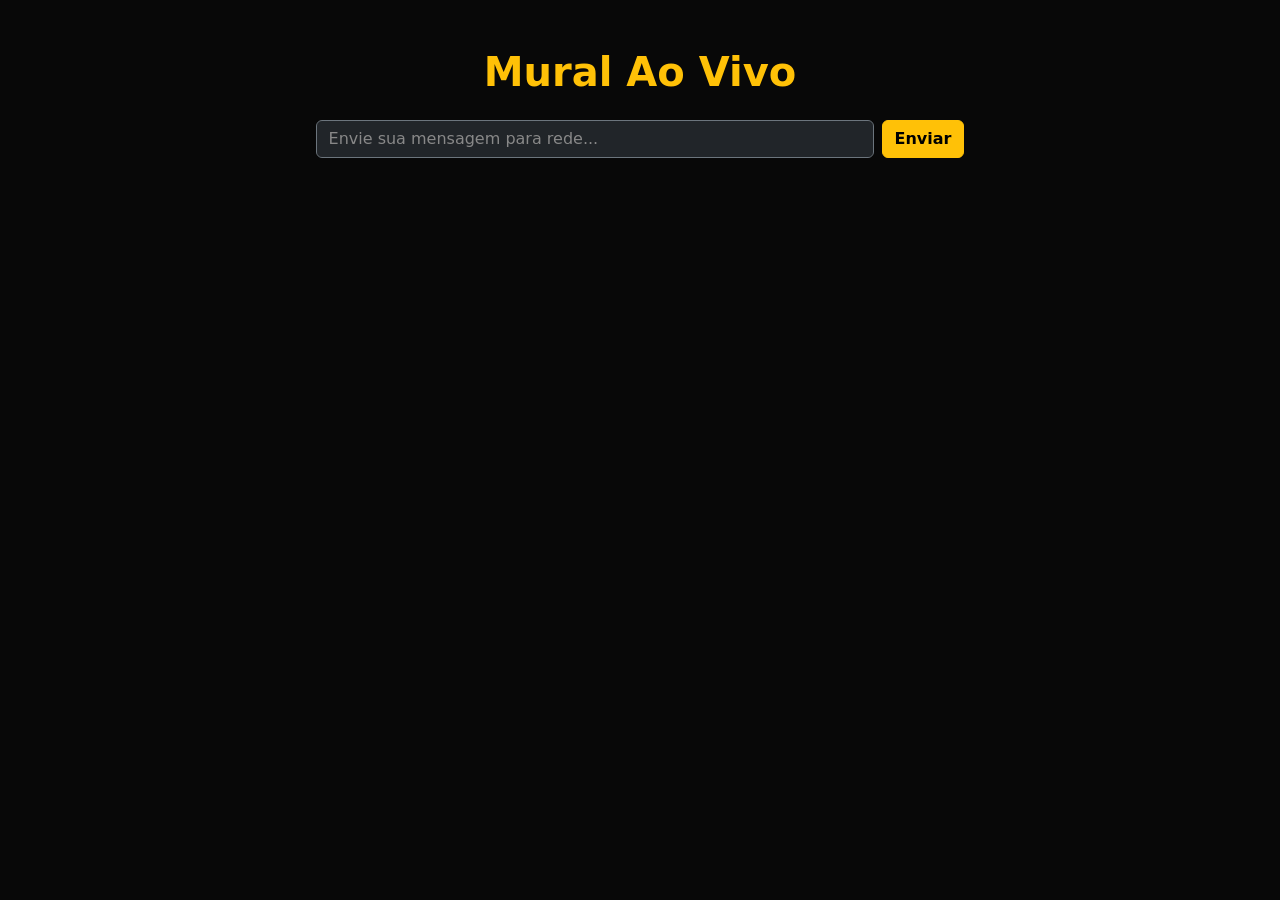
==== projeto_hackathon_danilo_oficial/index.html @ 44b10886 "Add files via upload" ====
<!DOCTYPE html>

    <html lang="en">

    <head>

        <meta charset="UTF-8">

        <meta name="viewport" content="width=device-width, initial-scale=1.0">

        <title>Mural Ao Vivo - Hackathon</title>

        <link rel="stylesheet" href="https://cdn.jsdelivr.net/npm/bootstrap@5.3.0/dist/css/bootstrap.min.css">

        <link rel="stylesheet" href="style.css">

    </head>

    <body class="p-5">



        <div class="container text-center">

            <h1 class="mb-4 text-warning fw-bold">Mural Ao Vivo</h1>

        

            <form id="formMensagem" class="d-flex justify-content-center mb-5 gap-2">

                <input type="text" name="texto" id="texto" class="form-control w-50 bg-dark text-white border-secondary" placeholder="Envie sua mensagem para rede..." required autocomplete="off">

                <button type="submit" class="btn btn-warning fw-bold">Enviar</button>

            </form>



            <div id="mural" class="row justify-content-center gap-3 flex-column aling-item-center"></div>

        </div>

    <script src="../SCRIPT/script.js"></script>

    </body>

    </html>
---- projeto_hackathon_danilo_oficial/style.css ----
body { 
    background-color: #080808; 
    color: #ffffff; 
}

.card-msg { 
    background-color: #333232; 
    border-left: 5px solid #ffc107; 
}
/* Alvo: o texto de dica (placeholder) de todos os inputs */
input::placeholder {
    color: #888888 !important; /* Um cinza claro que dê leitura */
    opacity: 1; /* Garante que o navegador não deixe o texto transparente */
}
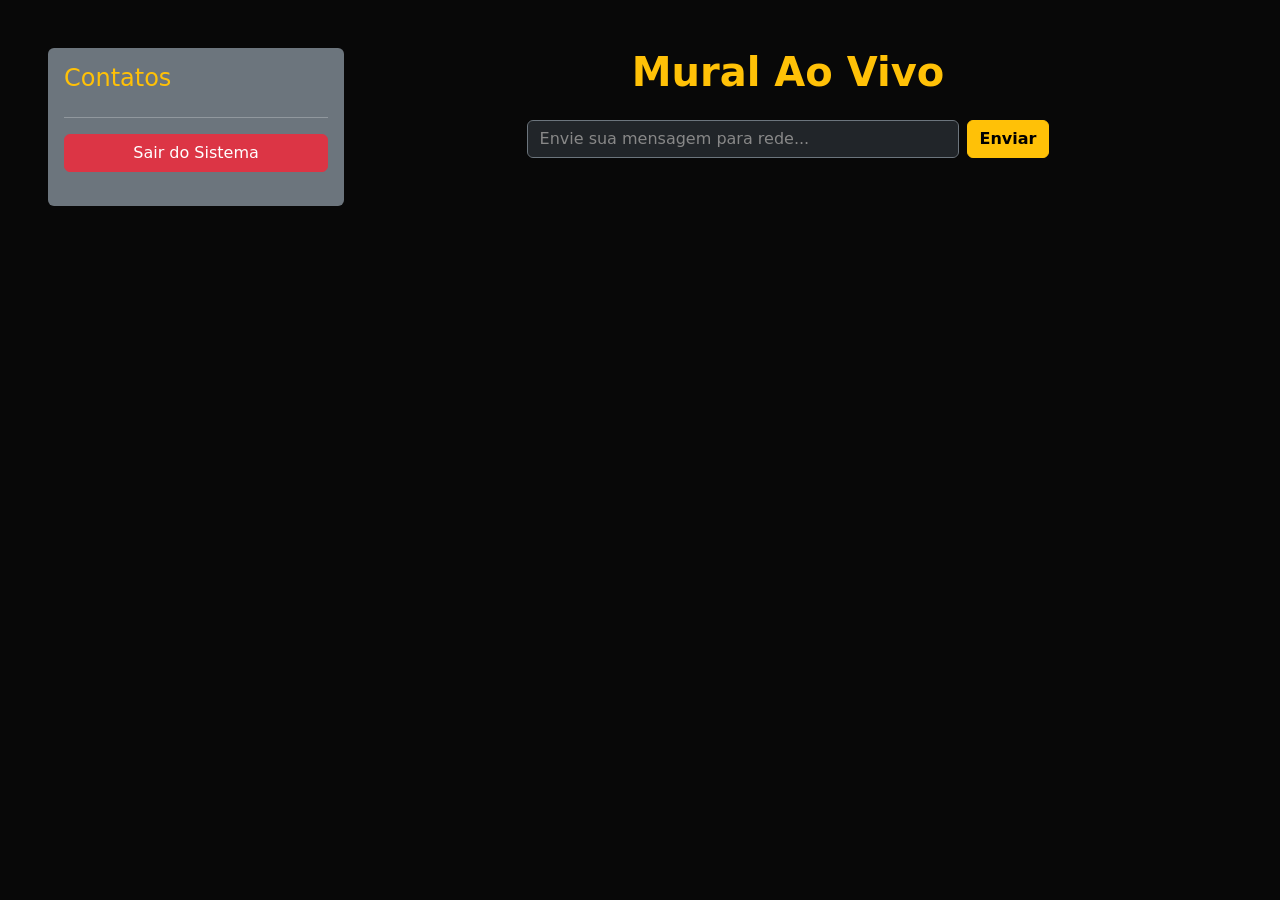
==== commit b8bebc26: "quase finalizado preciso resolver o problema da aba anônima e continuar o projeto     � Desafio " ====
--- a/projeto_hackathon_danilo_oficial/index.html
+++ b/projeto_hackathon_danilo_oficial/index.html
@@ -1,48 +1,65 @@
- <!DOCTYPE html>
+<!DOCTYPE html>
+<html lang="pt-br">
+<head>
+    <meta charset="UTF-8">
+    <meta name="viewport" content="width=device-width, initial-scale=1.0">
+    <title>Mural Ao Vivo - Hackathon</title>
+    <link rel="stylesheet" href="https://cdn.jsdelivr.net/npm/bootstrap@5.3.0/dist/css/bootstrap.min.css">
+    <link rel="stylesheet" href="style.css">
+    <style>
+        /* Estilo rápido para o Chat Privado */
+        #lista-usuarios { cursor: pointer; }
+        .usuario-item:hover { background: #444; }
+        #janela-chat { 
+            display: none; 
+            position: fixed; 
+            bottom: 20px; 
+            right: 20px; 
+            width: 300px; 
+            z-index: 1000; 
+        }
+    </style>
+</head>
+<body class="p-5">
+    <div class="container-fluid">
+        <div class="row">
+            <div class="col-md-3 bg-secondary rounded p-3">
+                <h4 class="text-warning">Contatos</h4>
+                <div id="lista-usuarios" class="list-group list-group-flush">
+                    </div>
+                <hr>
+                <a href="PHP/logout.php" class="btn btn-danger w-100">Sair do Sistema</a>
+            </div>
 
-    <html lang="en">
+            <div class="col-md-9 text-center">
+                <h1 class="mb-4 text-warning fw-bold">Mural Ao Vivo</h1>
 
-    <head>
+                <form id="formMensagem" class="d-flex justify-content-center mb-5 gap-2">
+                    <input type="text" id="texto" class="form-control w-50 bg-dark text-white border-secondary" placeholder="Envie sua mensagem para rede..." required autocomplete="off">
+                    <button type="submit" class="btn btn-warning fw-bold">Enviar</button>
+                </form>
 
-        <meta charset="UTF-8">
+                <div id="mural" class="d-flex flex-column align-items-center gap-3"></div>
+            </div>
+        </div>
+    </div>
 
-        <meta name="viewport" content="width=device-width, initial-scale=1.0">
-
-        <title>Mural Ao Vivo - Hackathon</title>
-
-        <link rel="stylesheet" href="https://cdn.jsdelivr.net/npm/bootstrap@5.3.0/dist/css/bootstrap.min.css">
-
-        <link rel="stylesheet" href="style.css">
-
-    </head>
-
-    <body class="p-5">
-
-
-
-        <div class="container text-center">
-
-            <h1 class="mb-4 text-warning fw-bold">Mural Ao Vivo</h1>
-
-        
-
-            <form id="formMensagem" class="d-flex justify-content-center mb-5 gap-2">
-
-                <input type="text" name="texto" id="texto" class="form-control w-50 bg-dark text-white border-secondary" placeholder="Envie sua mensagem para rede..." required autocomplete="off">
-
-                <button type="submit" class="btn btn-warning fw-bold">Enviar</button>
-
+    <div id="janela-chat" class="card bg-dark border-warning text-white">
+        <div class="card-header bg-warning text-dark d-flex justify-content-between">
+            <strong id="chat-com-nome">Chat</strong>
+            <button class="btn-close" onclick="fecharChat()"></button>
+        </div>
+        <div id="corpo-chat" class="card-body overflow-auto" style="height: 250px;">
+            </div>
+        <div class="card-footer">
+            <form id="formChatPrivado" class="d-flex gap-1">
+                <input type="hidden" id="destinatario_id">
+                <input type="text" id="msg-privada" class="form-control form-control-sm" placeholder="Privado..." required>
+                <button type="submit" class="btn btn-warning btn-sm"> > </button>
             </form>
-
-
-
-            <div id="mural" class="row justify-content-center gap-3 flex-column aling-item-center"></div>
-
         </div>
+    </div>
 
     <script src="../SCRIPT/script.js"></script>
-
-    </body>
-
-    </html>
-
+</body>
+</html>
